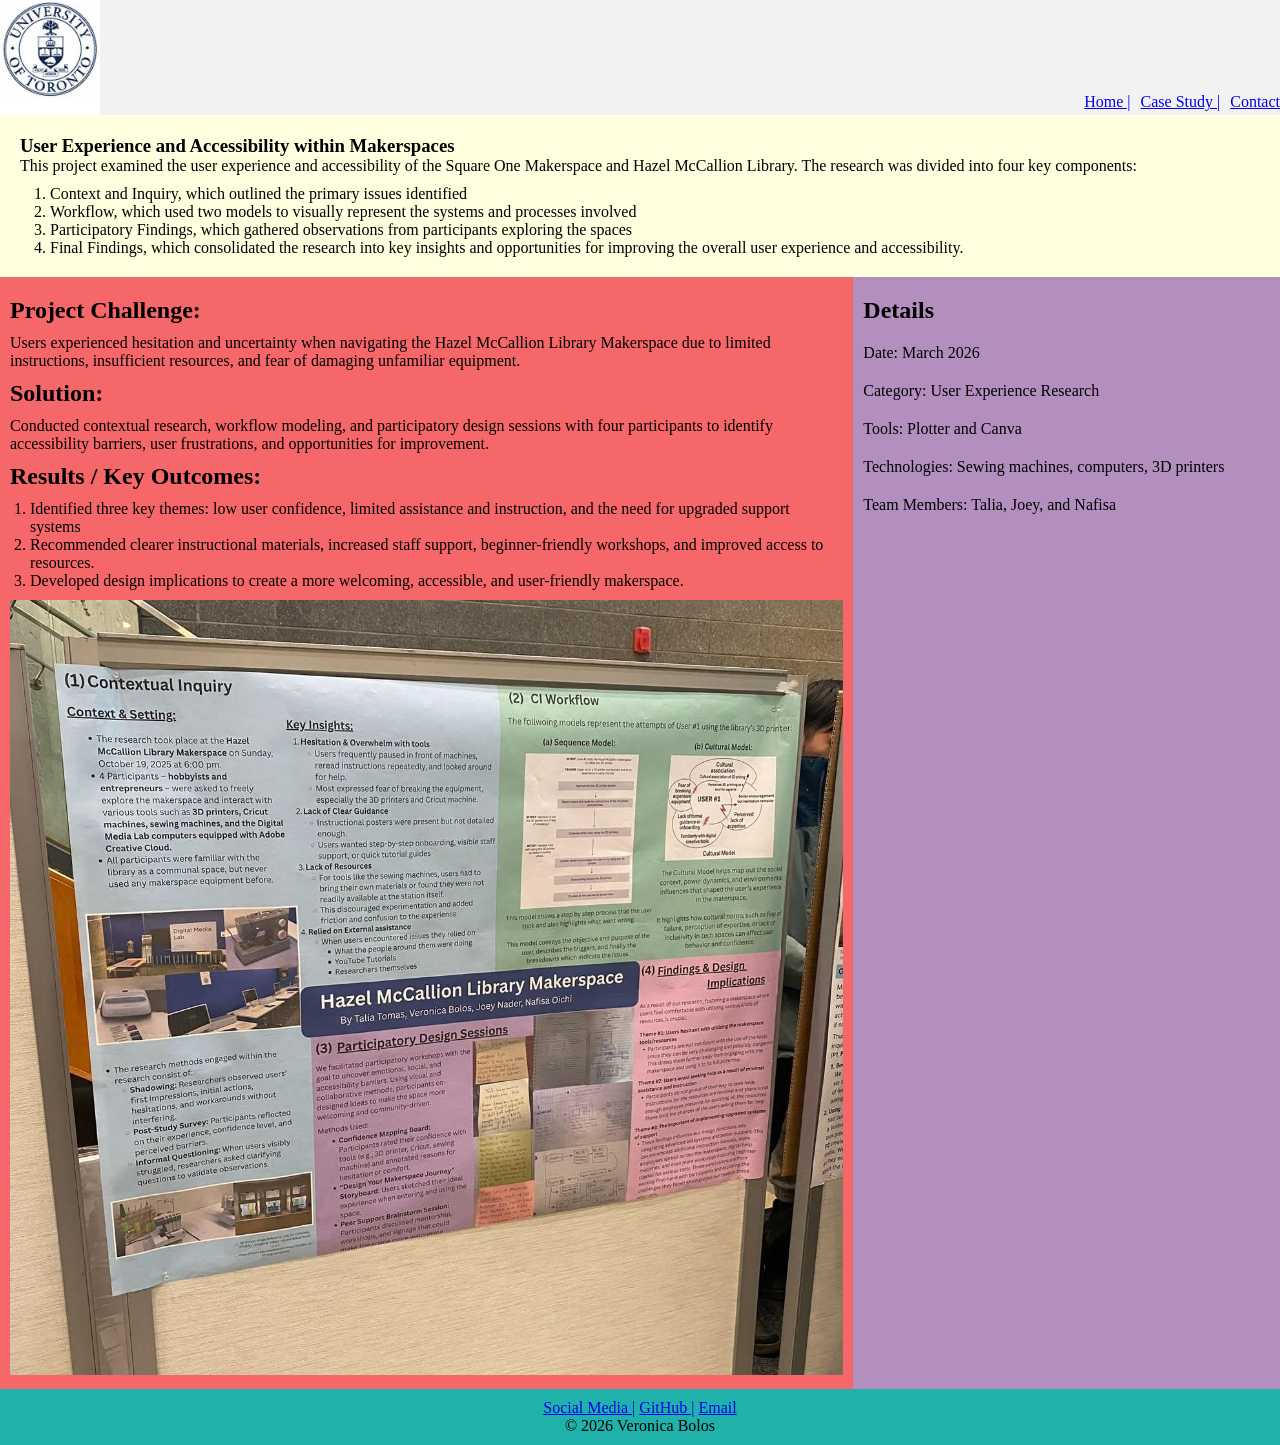
==== detail.html @ 9f02c39d "V3" ====
<!DOCTYPE html>
<html lang="en">
<head>
    <meta charset="UTF-8">
    <meta name="viewport" content="width=device-width, initial-scale=1.0">
    <title>Project 1 - Detail</title>
    <link rel="stylesheet" href="css/style.css">
</head>
<body>
    <header class="site-header">
    <img src="images/logo.png" alt="Logo">
    <nav>
        <a href="index.html"> Home | </a>
        <a href="detail.html"> Case Study | </a>
        <a href="#"> Contact </a>
    </nav>
    </header>
    <main class="detail-layout">
        <section class="detail-hero">
            <article>
                <h1>User Experience and Accessibility within Makerspaces </h1>
                <p class=" lead-text"> This project examined the user experience and accessibility of the Square One Makerspace 
                    and Hazel McCallion Library. The research was divided into four key components:</p>
                <ol>
                    <li>Context and Inquiry, which outlined the primary issues identified</li>
                    <li>Workflow, which used two models to visually represent the systems and processes involved</li>
                    <li>Participatory Findings, which gathered observations from participants exploring the spaces </li>
                    <li>Final Findings, which consolidated the research into key insights and opportunities for improving the overall user experience and accessibility.</li>
                </ol>
            </article>
        </section>
        <section class="content-grid">
            <article >  
                <h2> Project Challenge: </h2>
                <p> Users experienced hesitation and uncertainty when navigating the Hazel McCallion Library Makerspace due to limited instructions, insufficient resources, and fear of damaging unfamiliar equipment.</p>
                <h2> Solution: </h2>
                <p> Conducted contextual research, workflow modeling, and participatory design sessions with four participants to identify accessibility barriers, user frustrations, and opportunities for improvement.</p>
                <h2>Results / Key Outcomes:</h2>
                <p> 
                    <ol>
                        <li> Identified three key themes: low user confidence, limited assistance and instruction, and the need for upgraded support systems</li>
                        <li> Recommended clearer instructional materials, increased staff support, beginner-friendly workshops, and improved access to resources. </li>
                        <li> Developed design implications to create a more welcoming, accessible, and user-friendly makerspace.</li>
                    </ol>
                </p>
                <img src="images/project_poster.jpg" alt="makerspace">
            </article>
            <article>
                <h2> Details </h2>
                <p> Date: March 2026</p>
                <p> Category: User Experience Research</p>
                <p> Tools: Plotter and Canva</p>
                <p> Technologies: Sewing machines, computers, 3D printers</p>
                <p> Team Members: Talia, Joey, and Nafisa</p>
            </article>
        </section>
    </main>
     <footer class="site-footer">
        <nav>
            <a href="#">Social Media |</a>
            <a href="#">GitHub |</a>
            <a href="#">Email</a>
        </nav>
        <p> &copy; 2026 Veronica Bolos</p>
    </footer>
    
</body>
</html>
---- css/style.css ----
/* Page 1 - Index Page */
*{
    margin: 0;
    padding: 0;
    box-sizing: border-box;
}

.site-header{
    display: flex;
    flex-direction: column;
    align-items: center;
    background-color: #f2f2f2;
}
.site-header img{
    width: 100px;
}

.hero-grid article:nth-child(1){
    background-color: lightyellow;
    padding: 10px;
}

.hero-grid article:nth-child(2){
    background-color: pink;
    padding: 10px;
}

.cards-gallery img{
    max-width: 100%;
}

.cards-gallery article:nth-child(1){
    background-color: #F66769;
    padding: 10px;
}

.cards-gallery article:nth-child(2){
    background-color: #B28FBE;
    padding: 10px;
}

.cards-gallery article:nth-child(3){
    background-color: #DF2475;
    padding: 10px;
}

.cards-gallery img{
    width: 100%;
    height: 300px;
}

.site-footer{
    display: flex;
    flex-direction: column;
    text-align: center;
    padding: 10px;
    background-color: lightseagreen;
}

/* ------------------------------------------------------------------------------------ */
/* Page 2 - Detail Page*/

.content-grid h2{
    padding: 10px 0px;
}
.content-grid img{
    padding-top: 10px;
}
.content-grid article:nth-child(1){
    background-color: #F66769;
    padding: 10px;
}

.content-grid article:nth-child(2){
    background-color: #B28FBE;
    padding: 10px;
}
.content-grid article:nth-child(2) p{
    padding: 10px 0px;
}

.content-grid img{
    max-width: 100%;
}

.content-grid ol{
    padding-left: 20px;
}

.detail-hero{
    display: grid;
    grid-template-columns: 1fr;
    background-color: lightyellow;
    padding: 20px;
}

.detail-hero ol{
    padding: 10px 0px 0px 30px;
}

/* ------------------------------------------------------------------------------------ */
/* Desktop Styling */
@media(min-width: 768px){
    .site-header{
        display: flex;
        flex-direction: row;
        justify-content: space-between;
    }
    .site-header nav{
        display: flex;
        gap: 10px;
        padding-top: 90px;
    }
    .hero-grid{
        display: grid;
        grid-template-columns: 2fr 1fr;
    }
    .cards-gallery{
        display: grid;
        grid-template-columns: repeat(auto-fit,minmax(280px, 1fr));
    }
    .content-grid{
        display: grid;
        grid-template-columns: 2fr 1fr;
    }
}
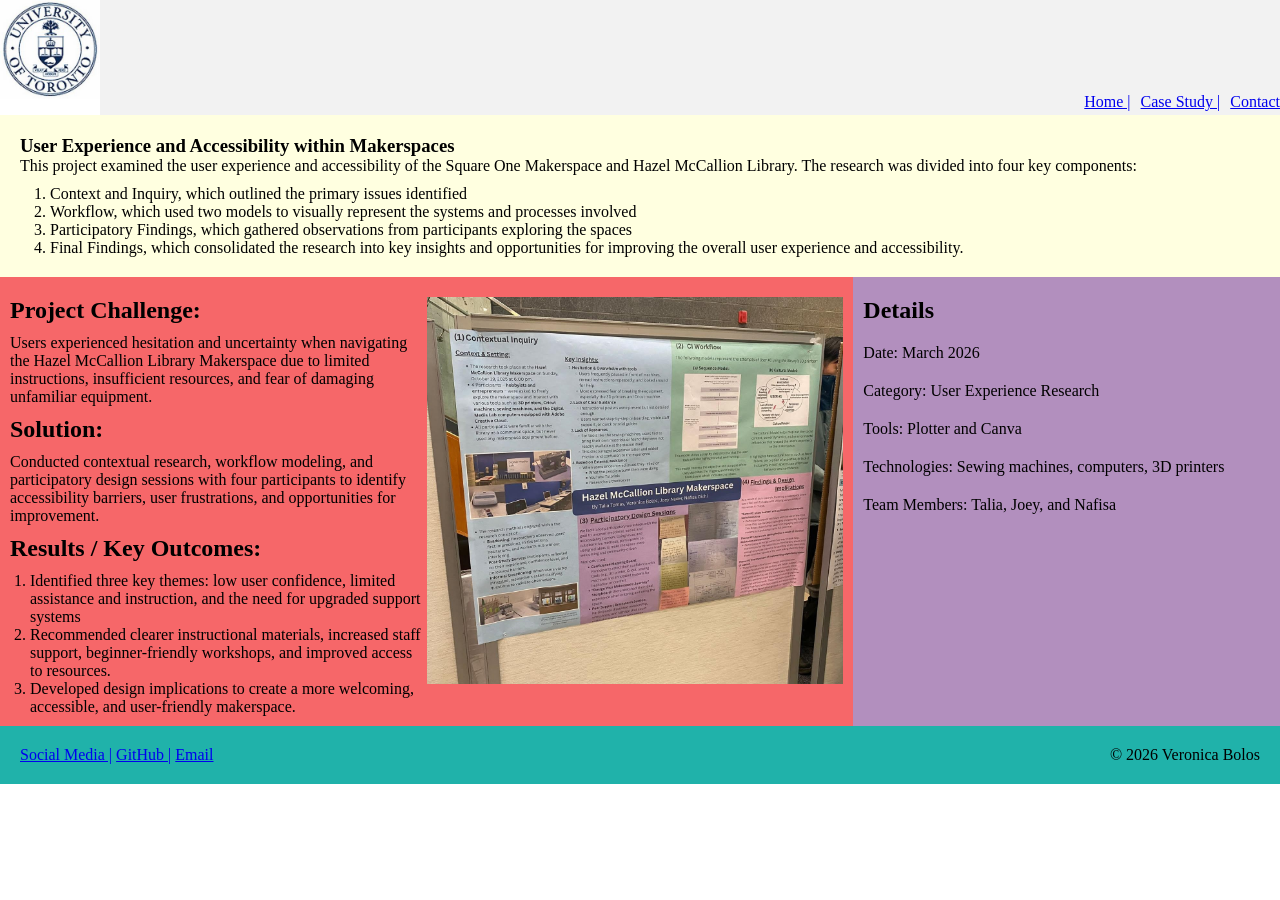
==== commit 75758b19: "V5" ====
--- a/detail.html
+++ b/detail.html
@@ -30,7 +30,8 @@
             </article>
         </section>
         <section class="content-grid">
-            <article >  
+        <article class="content-text">  
+            <div>
                 <h2> Project Challenge: </h2>
                 <p> Users experienced hesitation and uncertainty when navigating the Hazel McCallion Library Makerspace due to limited instructions, insufficient resources, and fear of damaging unfamiliar equipment.</p>
                 <h2> Solution: </h2>
@@ -43,8 +44,9 @@
                         <li> Developed design implications to create a more welcoming, accessible, and user-friendly makerspace.</li>
                     </ol>
                 </p>
-                <img src="images/project_poster.jpg" alt="makerspace">
-            </article>
+            </div>
+            <img src="images/project_poster.jpg" alt="makerspace">
+        </article>
             <article>
                 <h2> Details </h2>
                 <p> Date: March 2026</p>
--- a/css/style.css
+++ b/css/style.css
@@ -20,9 +20,16 @@
     padding: 10px;
 }
 
+.hero-grid article:nth-child(1) h2, h4, h5, button{
+    padding: 10px;
+}
+
 .hero-grid article:nth-child(2){
     background-color: pink;
     padding: 10px;
+}
+.hero-grid article:nth-child(2) ul{
+    padding:10px 0px 0px 30px;
 }
 
 .cards-gallery img{
@@ -53,7 +60,7 @@
     display: flex;
     flex-direction: column;
     text-align: center;
-    padding: 10px;
+    padding: 20px;
     background-color: lightseagreen;
 }
 
@@ -123,5 +130,14 @@
         display: grid;
         grid-template-columns: 2fr 1fr;
     }
+    .content-text{
+        display: grid;
+        grid-template-columns: 1fr 1fr;
+    }
+    .site-footer{
+        display: flex;
+        flex-direction: row;
+        justify-content: space-between;
+    }
 }
 
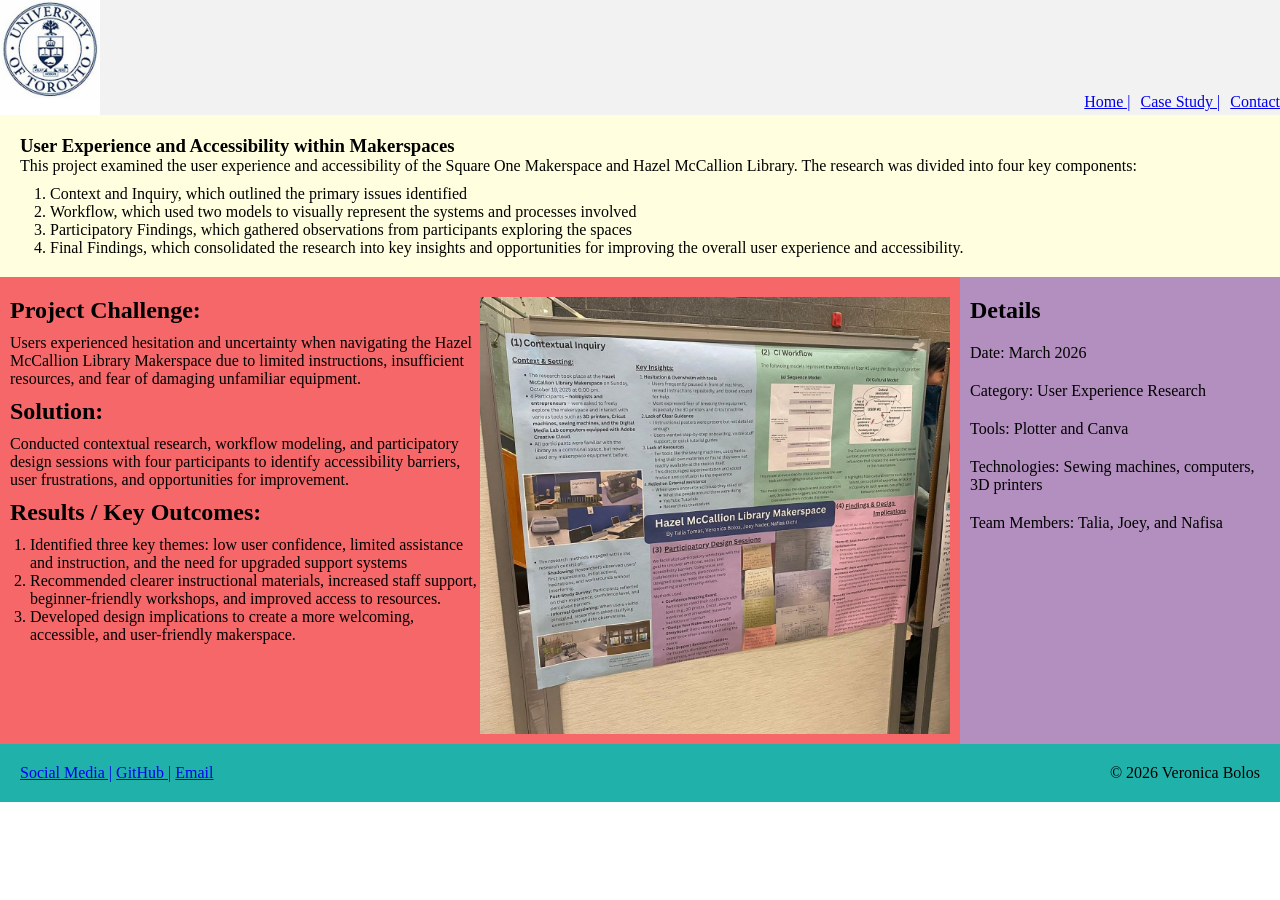
==== commit 761fc0f3: "V6" ====
--- a/detail.html
+++ b/detail.html
@@ -37,13 +37,11 @@
                 <h2> Solution: </h2>
                 <p> Conducted contextual research, workflow modeling, and participatory design sessions with four participants to identify accessibility barriers, user frustrations, and opportunities for improvement.</p>
                 <h2>Results / Key Outcomes:</h2>
-                <p> 
-                    <ol>
-                        <li> Identified three key themes: low user confidence, limited assistance and instruction, and the need for upgraded support systems</li>
-                        <li> Recommended clearer instructional materials, increased staff support, beginner-friendly workshops, and improved access to resources. </li>
-                        <li> Developed design implications to create a more welcoming, accessible, and user-friendly makerspace.</li>
-                    </ol>
-                </p>
+                <ol>
+                    <li> Identified three key themes: low user confidence, limited assistance and instruction, and the need for upgraded support systems</li>
+                    <li> Recommended clearer instructional materials, increased staff support, beginner-friendly workshops, and improved access to resources. </li>
+                    <li> Developed design implications to create a more welcoming, accessible, and user-friendly makerspace.</li>
+                </ol>
             </div>
             <img src="images/project_poster.jpg" alt="makerspace">
         </article>
--- a/css/style.css
+++ b/css/style.css
@@ -56,12 +56,18 @@
     height: 300px;
 }
 
+.card{
+    display: flex;
+    flex-direction: column;
+}
+
 .site-footer{
     display: flex;
     flex-direction: column;
     text-align: center;
     padding: 20px;
     background-color: lightseagreen;
+    justify-content: space-between;
 }
 
 /* ------------------------------------------------------------------------------------ */
@@ -128,7 +134,7 @@
     }
     .content-grid{
         display: grid;
-        grid-template-columns: 2fr 1fr;
+        grid-template-columns: 3fr 1fr;
     }
     .content-text{
         display: grid;
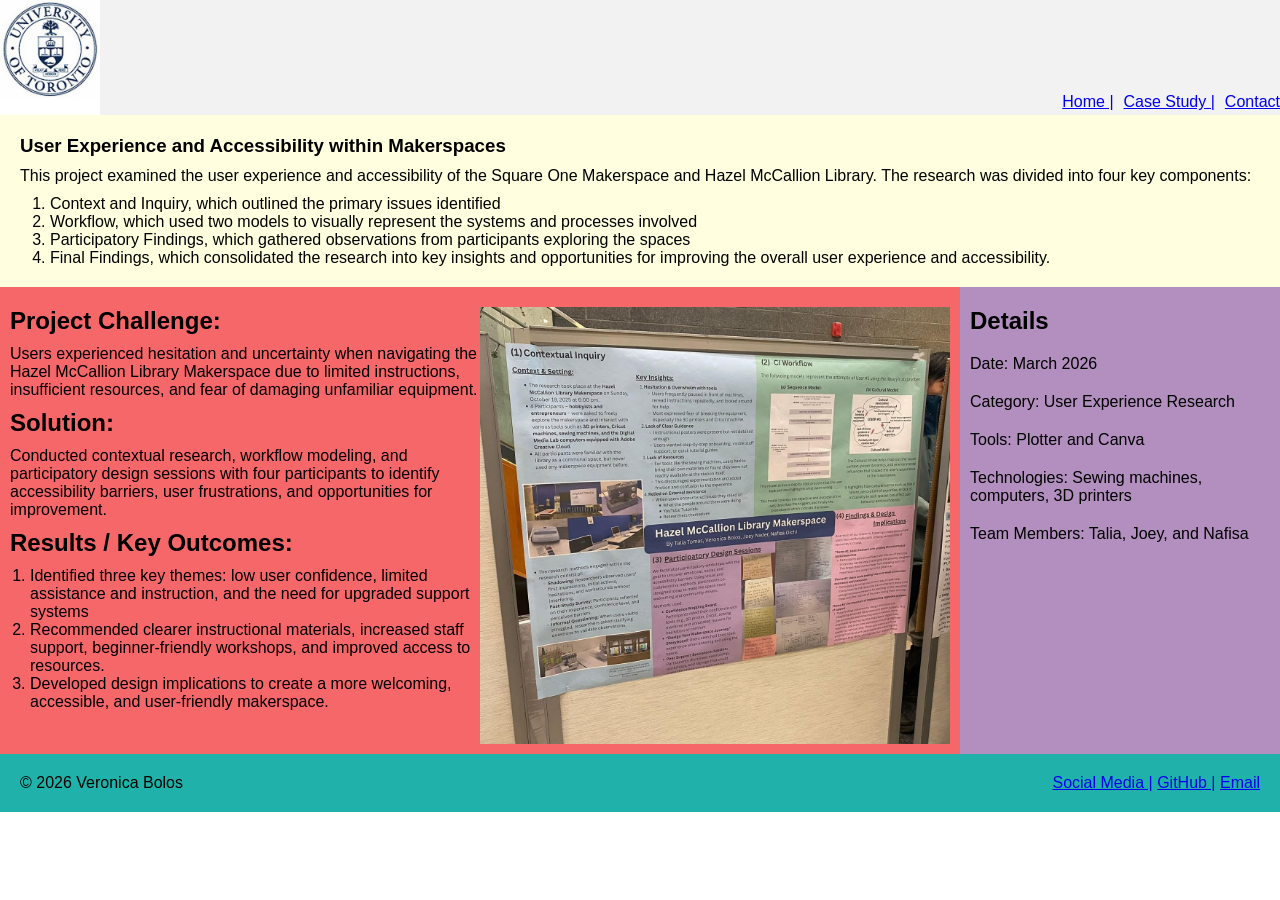
==== commit 76528986: "V8" ====
--- a/detail.html
+++ b/detail.html
@@ -19,7 +19,7 @@
         <section class="detail-hero">
             <article>
                 <h1>User Experience and Accessibility within Makerspaces </h1>
-                <p class=" lead-text"> This project examined the user experience and accessibility of the Square One Makerspace 
+                <p> This project examined the user experience and accessibility of the Square One Makerspace 
                     and Hazel McCallion Library. The research was divided into four key components:</p>
                 <ol>
                     <li>Context and Inquiry, which outlined the primary issues identified</li>
@@ -30,21 +30,21 @@
             </article>
         </section>
         <section class="content-grid">
-        <article class="content-text">  
-            <div>
-                <h2> Project Challenge: </h2>
-                <p> Users experienced hesitation and uncertainty when navigating the Hazel McCallion Library Makerspace due to limited instructions, insufficient resources, and fear of damaging unfamiliar equipment.</p>
-                <h2> Solution: </h2>
-                <p> Conducted contextual research, workflow modeling, and participatory design sessions with four participants to identify accessibility barriers, user frustrations, and opportunities for improvement.</p>
-                <h2>Results / Key Outcomes:</h2>
-                <ol>
-                    <li> Identified three key themes: low user confidence, limited assistance and instruction, and the need for upgraded support systems</li>
-                    <li> Recommended clearer instructional materials, increased staff support, beginner-friendly workshops, and improved access to resources. </li>
-                    <li> Developed design implications to create a more welcoming, accessible, and user-friendly makerspace.</li>
-                </ol>
-            </div>
-            <img src="images/project_poster.jpg" alt="makerspace">
-        </article>
+            <article class="content-text">  
+                <div>
+                    <h2> Project Challenge: </h2>
+                    <p> Users experienced hesitation and uncertainty when navigating the Hazel McCallion Library Makerspace due to limited instructions, insufficient resources, and fear of damaging unfamiliar equipment.</p>
+                    <h2> Solution: </h2>
+                    <p> Conducted contextual research, workflow modeling, and participatory design sessions with four participants to identify accessibility barriers, user frustrations, and opportunities for improvement.</p>
+                    <h2>Results / Key Outcomes:</h2>
+                    <ol>
+                        <li> Identified three key themes: low user confidence, limited assistance and instruction, and the need for upgraded support systems</li>
+                        <li> Recommended clearer instructional materials, increased staff support, beginner-friendly workshops, and improved access to resources. </li>
+                        <li> Developed design implications to create a more welcoming, accessible, and user-friendly makerspace.</li>
+                    </ol>
+                </div>
+                <img src="images/project_poster.jpg" alt="makerspace">
+            </article>
             <article>
                 <h2> Details </h2>
                 <p> Date: March 2026</p>
@@ -56,12 +56,12 @@
         </section>
     </main>
      <footer class="site-footer">
+        <p> &copy; 2026 Veronica Bolos</p>
         <nav>
             <a href="#">Social Media |</a>
             <a href="#">GitHub |</a>
             <a href="#">Email</a>
         </nav>
-        <p> &copy; 2026 Veronica Bolos</p>
     </footer>
     
 </body>
--- a/css/style.css
+++ b/css/style.css
@@ -3,6 +3,7 @@
     margin: 0;
     padding: 0;
     box-sizing: border-box;
+    font-family: 'arial', sans-serif;
 }
 
 .site-header{
@@ -60,6 +61,9 @@
     display: flex;
     flex-direction: column;
 }
+.card p{
+    padding-top: 10px;
+}
 
 .site-footer{
     display: flex;
@@ -73,6 +77,20 @@
 /* ------------------------------------------------------------------------------------ */
 /* Page 2 - Detail Page*/
 
+.detail-hero{
+    display: grid;
+    grid-template-columns: 1fr;
+    background-color: lightyellow;
+    padding: 20px;
+}
+
+.detail-hero ol{
+    padding: 10px 0px 0px 30px;
+}
+
+.detail-hero h1{
+    padding-bottom: 10px;
+}
 .content-grid h2{
     padding: 10px 0px;
 }
@@ -100,16 +118,7 @@
     padding-left: 20px;
 }
 
-.detail-hero{
-    display: grid;
-    grid-template-columns: 1fr;
-    background-color: lightyellow;
-    padding: 20px;
-}
 
-.detail-hero ol{
-    padding: 10px 0px 0px 30px;
-}
 
 /* ------------------------------------------------------------------------------------ */
 /* Desktop Styling */
